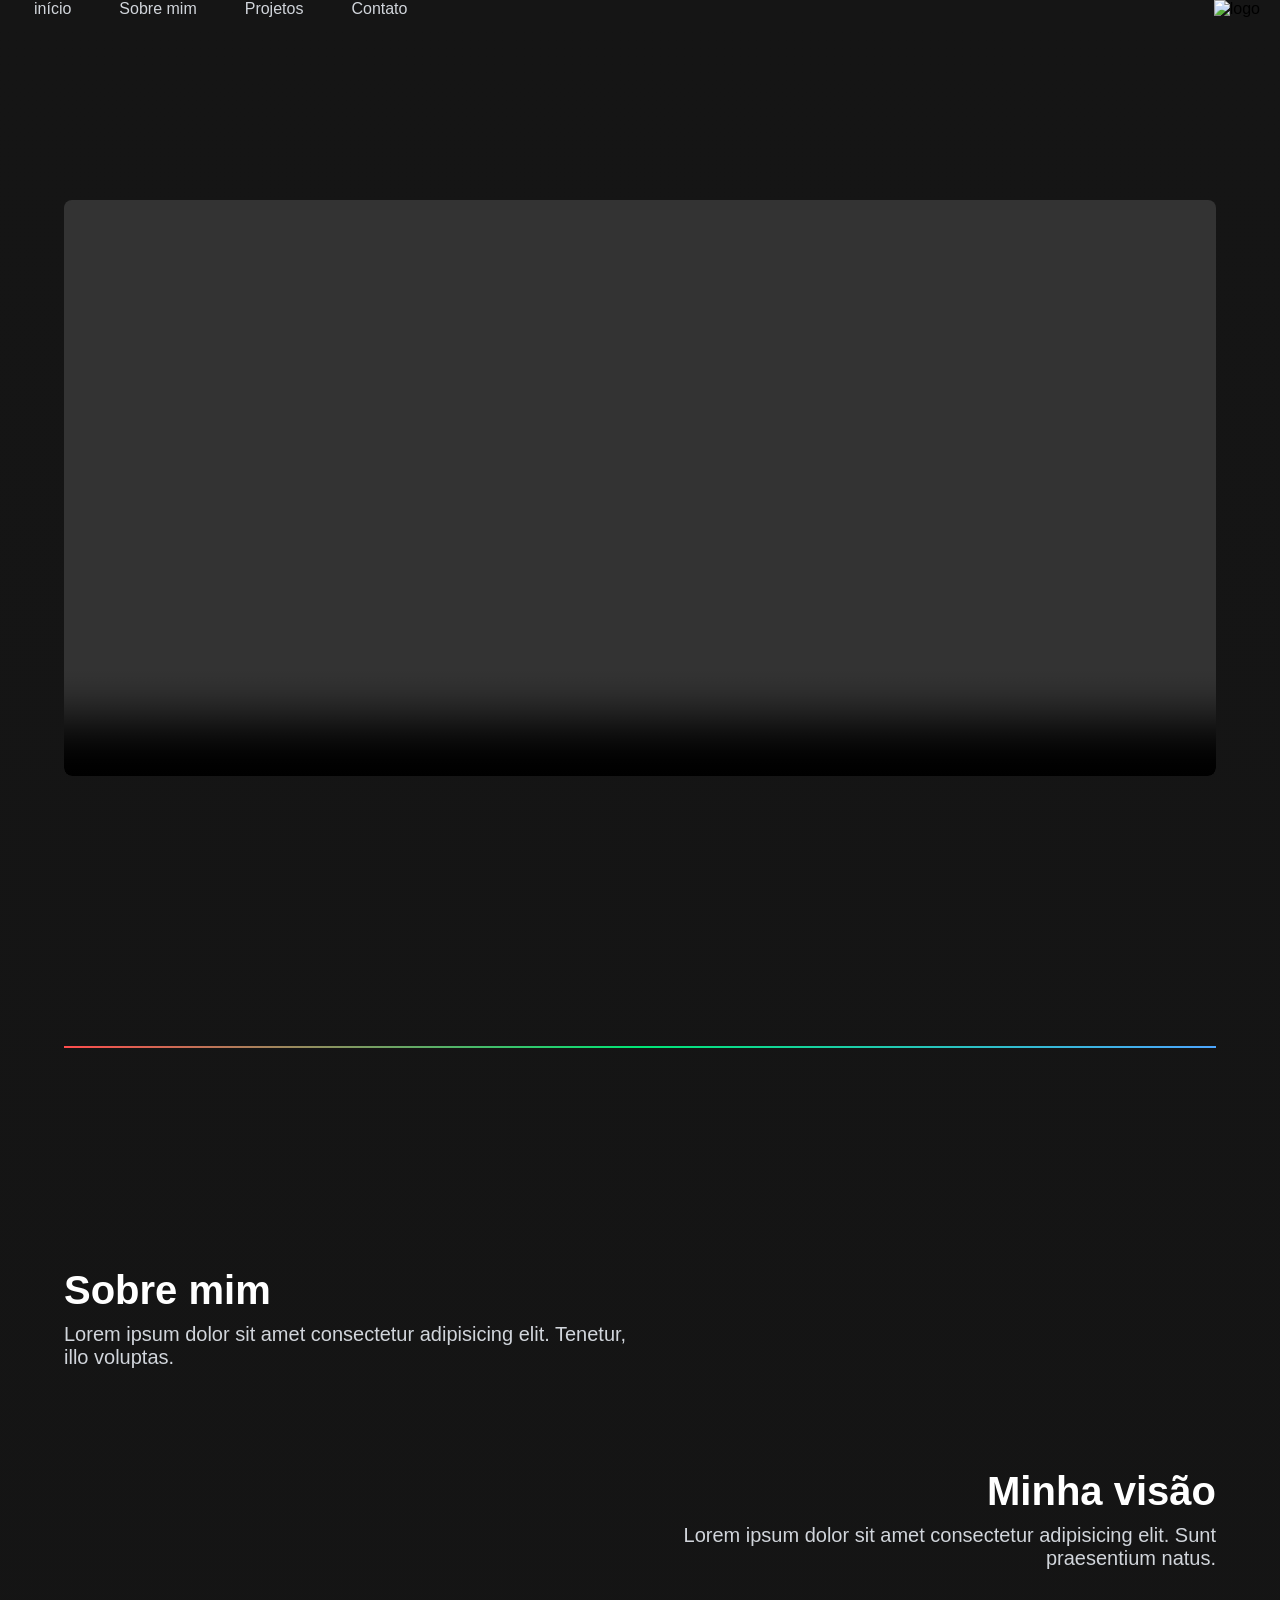
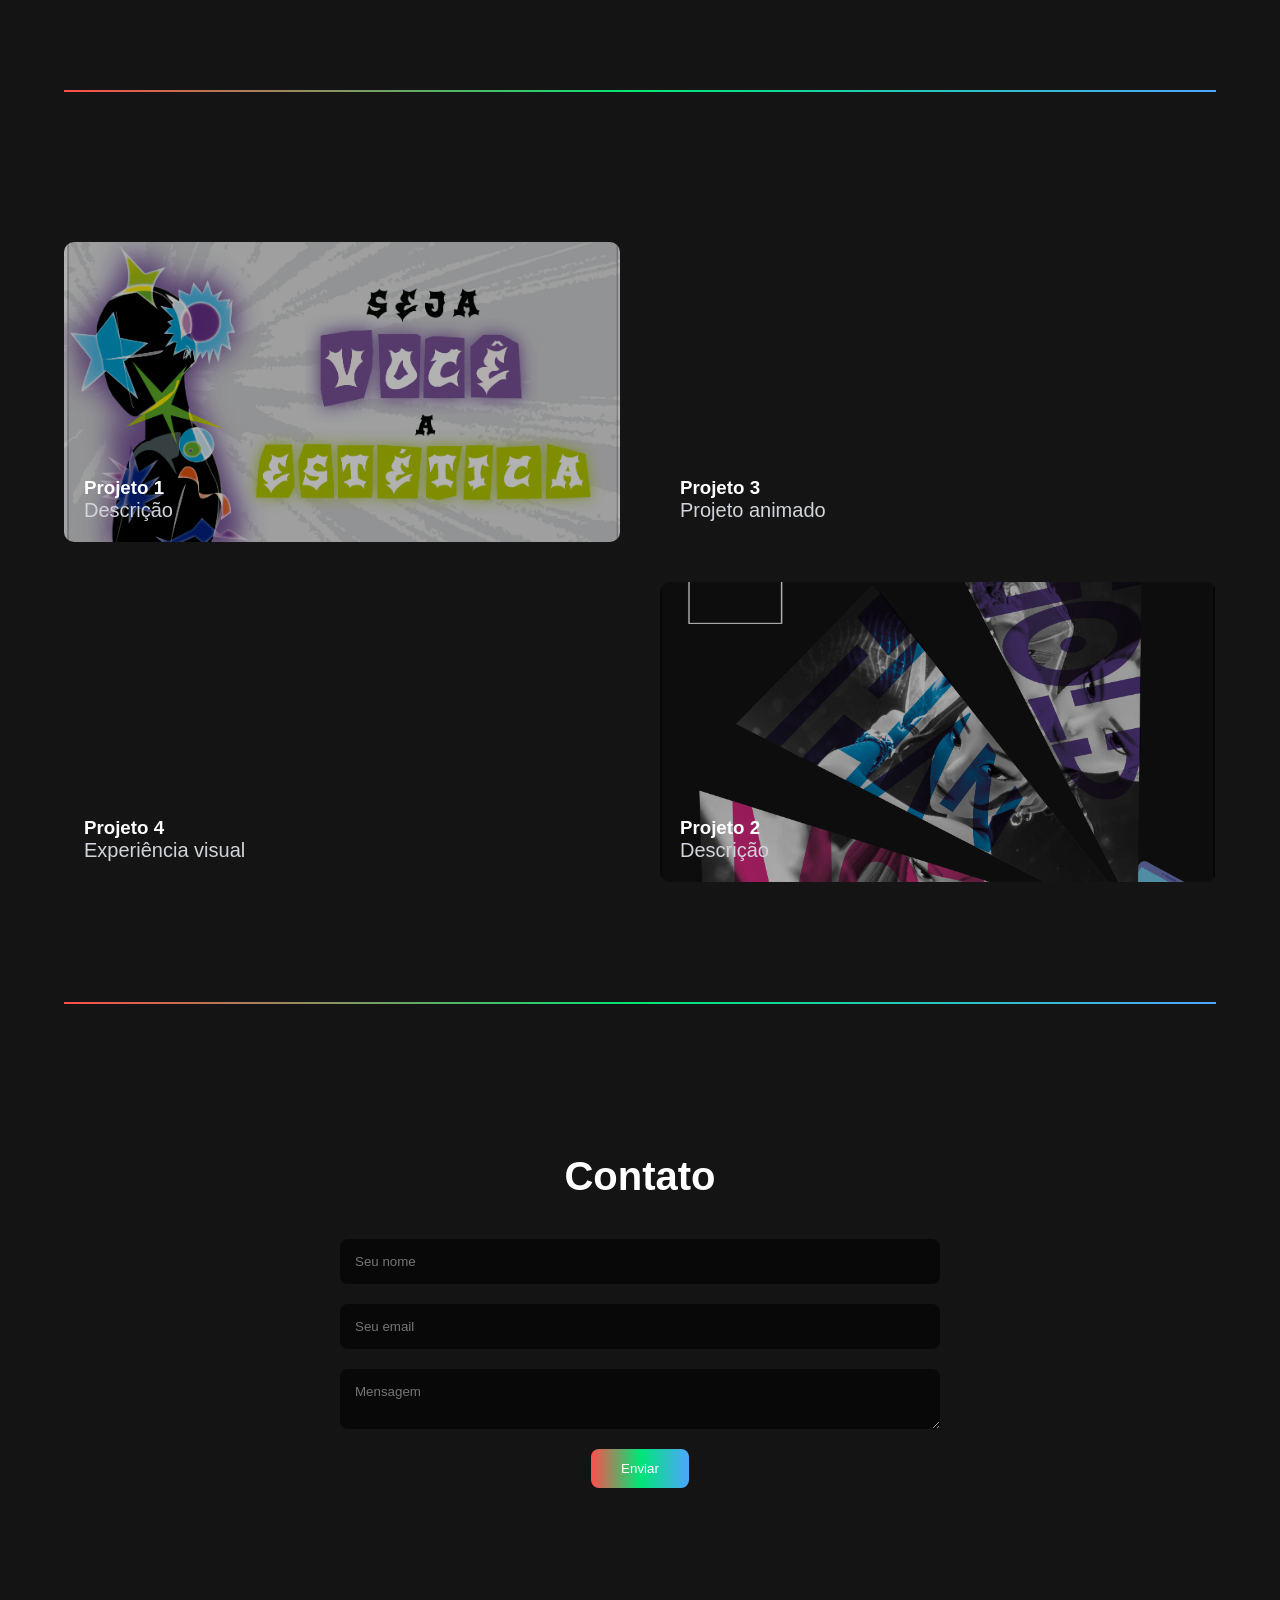
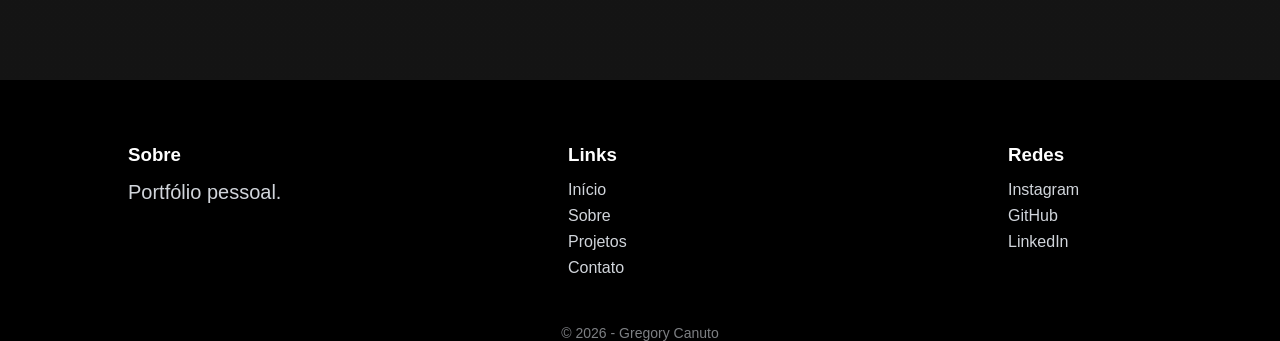
==== Site de portfolio/index.html @ 69cc81f3 "Add files via upload" ====
<!DOCTYPE html>
<html lang="pt-br">

<head>
<meta charset="utf-8">
<meta name="viewport" content="width=device-width, initial-scale=1">
<link rel="stylesheet" href="css/style.css">
<title>Gregory Canuto</title>
</head>

<body>

<header>

<nav>



<ul class="menu" >
<li><a href="#inicio">início</a></li>
<li><a href="#sobre"> Sobre mim</a></li>
<li><a href="#projetos"> Projetos</a></li>
<li><a href="#contato"> Contato</a></li>
</ul>
<div class="logo">
<img src="imagem/Logo.PNG" alt="logo">
</div>

</nav >

</header >


<main id="inicio" >
<div class="introdutorio" >
<video controls>
	<source src="video/teste.mp4" type="video/mp4">
</video>
</div>


<div class="sobre" id="sobre">
<div class="divisor"></div>



<div class="coluna">
<h1>Sobre mim</h1>
<p>Lorem ipsum dolor sit amet consectetur adipisicing elit. Tenetur, illo voluptas.</p>
</div>

<div class="coluna">
<h1>Minha visão</h1>
<p>Lorem ipsum dolor sit amet consectetur adipisicing elit. Sunt praesentium natus.</p>
</div>

</div>

<div id="projetos"> </div>
<div class="divisor"></div>

<div class="Projetos" id="projetos">
<a href="projeto1.html">
<div class="projeto horizontal">
<img src="imagem/projeto1.jpg">
<div class="info">
<h3>Projeto 1</h3>
<p>Descrição</p>
</div>
</div>
</a>

<a href="projeto3.html">
<div class="projeto horizontal">
<video muted loop autoplay>
<source src="video/projeto3.mp4" type="video/mp4">
</video>
<div class="info">
<h3>Projeto 3</h3>
<p>Projeto animado</p>
</div>
</div>
</a>

<a href="projeto4.html">
<div class="projeto horizontal">
<video muted loop autoplay>
<source src="video/projeto4.mp4" type="video/mp4">
</video>
<div class="info">
<h3>Projeto 4</h3>
<p>Experiência visual</p>
</div>
</div>
</a>

<a href="projeto2.html">
<div class="projeto vertical">
<img src="imagem/projeto2.png">
<div class="info">
<h3>Projeto 2</h3>
<p>Descrição</p>
</div>
</div>
</a>

</div>



<div class="divisor" id="contato"></div>

<div class="Contato" > 

<h1>Contato</h1>

<form class="form-contato">

<input type="text" placeholder="Seu nome">
<input type="email" placeholder="Seu email">

<textarea placeholder="Mensagem"></textarea>

<button>Enviar</button>

</form>


</div>

</main>


<footer>

<div class="footer-container">

<div class="footer-coluna">

<h3>Sobre</h3>
<p>Portfólio pessoal.</p>
</div>

<div class="footer-coluna">
<h3>Links</h3>
<a href="#inicio">Início</a>
<a href="#sobre">Sobre</a>
<a href="#projetos">Projetos</a>
<a href="#contato">Contato</a>
</div>

<div class="footer-coluna">
<h3>Redes</h3>
<a href="#">Instagram</a>
<a href="#">GitHub</a>
<a href="#">LinkedIn</a>
</div>

</div>

<p class="copyright">© 2026 - Gregory Canuto</p>

</footer>

</body>
</html>
---- Site de portfolio/css/style.css ----
*{
box-sizing:border-box;
margin:0;
padding:0;
font-family:Poppins,sans-serif;
}

html{
scroll-behavior:smooth;
}

:root{
--fundo:#151515;
--fundo2:#141414;
--texto:#d1d5db;
--rgb-gradient:linear-gradient(90deg,#ff4d4d,#00e676,#4da6ff);
}





body{
background:linear-gradient(180deg,var(--fundo),var(--fundo2));
}

main{
margin:0% 5% 5% 5%;
}

/* NAVBAR */

nav{
display:flex;
align-items:center;
justify-content:space-between;
position:fixed;
width:100%;
top:0;
background:var(--fundo);
padding:0px 20px;
z-index:1000;
}

.logo img{
width:150px;

}

.menu{
list-style:none;
display:flex;
gap:20px;
}

.menu a{
text-decoration:none;
color:var(--texto);
padding:8px 14px;


}

.menu a:hover{
color:white;
}

/*projeto videos tamanho*/
.video-responsivo{width: 100%; max-width: 100%;}

/* INTRO */

.introdutorio{
margin-top:200px;
display:flex;
justify-content:center;
align-items:center;
}

.introdutorio video{
width:100%;
max-width:1200px;
border-radius:8px;
}

/* SOBRE */

.sobre{
display:flex;
flex-direction:column;
gap:100px;
margin-top:150px;
}

.coluna{
width:50%;
}

.coluna:last-child{
align-self:flex-end;
text-align:right;
}

h1{
color:white;
font-size:40px;
margin-bottom:10px;
}

p{
color:var(--texto);
font-size:20px;
}

/* PROJETOS */

.Projetos{
margin-top:150px;
margin-bottom: 100px;
display:grid;
grid-template-columns: repeat(2, 1fr);
gap:40px;
}

.projeto{
position:relative;
overflow:hidden;
border-radius:10px;
height:300px;

}


.projeto img,
.projeto video{
width:100%;
height:100%;
object-fit:cover;
filter:brightness(0.7);
transition:0.5s;
}

.projeto:hover img,
.projeto:hover video{
filter:brightness(1.0);
transform:scale(1.05);  
}

.info{
position:absolute;
bottom:20px;
left:20px;
color:white;
}

/* CONTATO */

.Contato{
margin-top:150px;
text-align:center;
}

.form-contato{

margin-top:40px;
display:flex;
flex-direction:column;
gap:20px;
align-items:center;
}

.form-contato input,
.form-contato textarea{
width:100%;
max-width:600px;
padding:15px;
border:none;
border-radius:8px;
background:#080808;
color:white;
}

.form-contato button{
padding:12px 30px;
border:none;
border-radius:8px;
background:var(--rgb-gradient);
color:white;
cursor:pointer;
}

/* FOOTER */

footer{
margin-top:15%;
padding:0px;
background:#000;
color:var(--texto);
}

.footer-container{
display:flex;
justify-content:space-between;
flex-wrap:wrap;
gap:40px;
justify-content: center;

}

.footer-coluna{
flex:1;
min-width:200px;
margin-top: 5%;
margin-left: 10%;
}

.footer-coluna h3{
color:white;
margin-bottom:15px;
}

.footer-coluna a{
display:block;
color:var(--texto);
text-decoration:none;
margin-bottom:8px;
}

.footer-coluna a:hover{
color:white;
}

.copyright{
text-align:center;
margin-top:40px;
font-size:14px;
opacity:0.6;
}

/* DIVISOR */

.divisor{
width:100%;
height:2px;
margin:120px 0;
background:var(--rgb-gradient);
}

/* RESPONSIVO */

@media screen and (max-width:1100px){

.menu{
flex-wrap:wrap;
justify-content:center;
}

.Projetos{
grid-template-columns:1fr;
}

div.projeto1{margin-top: 20%;}
.ctprojeto1{width: 80%;}

.projeto2{margin-top: 20%; }
.ctprojeto2{width: 80%;}

.coluna{
width:100%;
text-align:left;
}

.coluna:last-child{
text-align:left;
align-self:flex-start;
}

}

@media screen and (max-width:620px){

div.projeto1{margin-top: 60%;}
.ctprojeto1{width: 60%;}

nav {

    flex-direction: column-reverse; 
    padding: 20px;
  }

border{ color: white;}

.menu {
    display: flex;
    flex-direction: column; 
    align-items: center;   
    text-align: center;
    width: 100%;
    gap: 20px;
    margin-top: 15px;      
  }

.logo img {
width: 130px;          
  }


.introdutorio{margin-top: 80%;}

.projeto2{margin-top: 60%; }
.ctprojeto2{width: 80%;}

.projeto1{margin-top: 60%; }
.ctprojeto1{width: 80%;}

.video-responsivo{width: 100%; max-width: 100%;}

.Projetos{
grid-template-columns:1fr;
}

form{margin-bottom: 40%;}

.coluna{
width:100%;
text-align:left;
}


.coluna:last-child{
text-align:left;
align-self:flex-start;
}

}

/*Visualização Projeto*/

.projeto1{
margin-top:5%;
display:flex;
justify-content:center;
align-items:center;
}

.projeto1{
width:100%;
}

.projeto2{
display:flex;
justify-content:center;
align-items:center;
}

.projeto2{
width:100%;
}
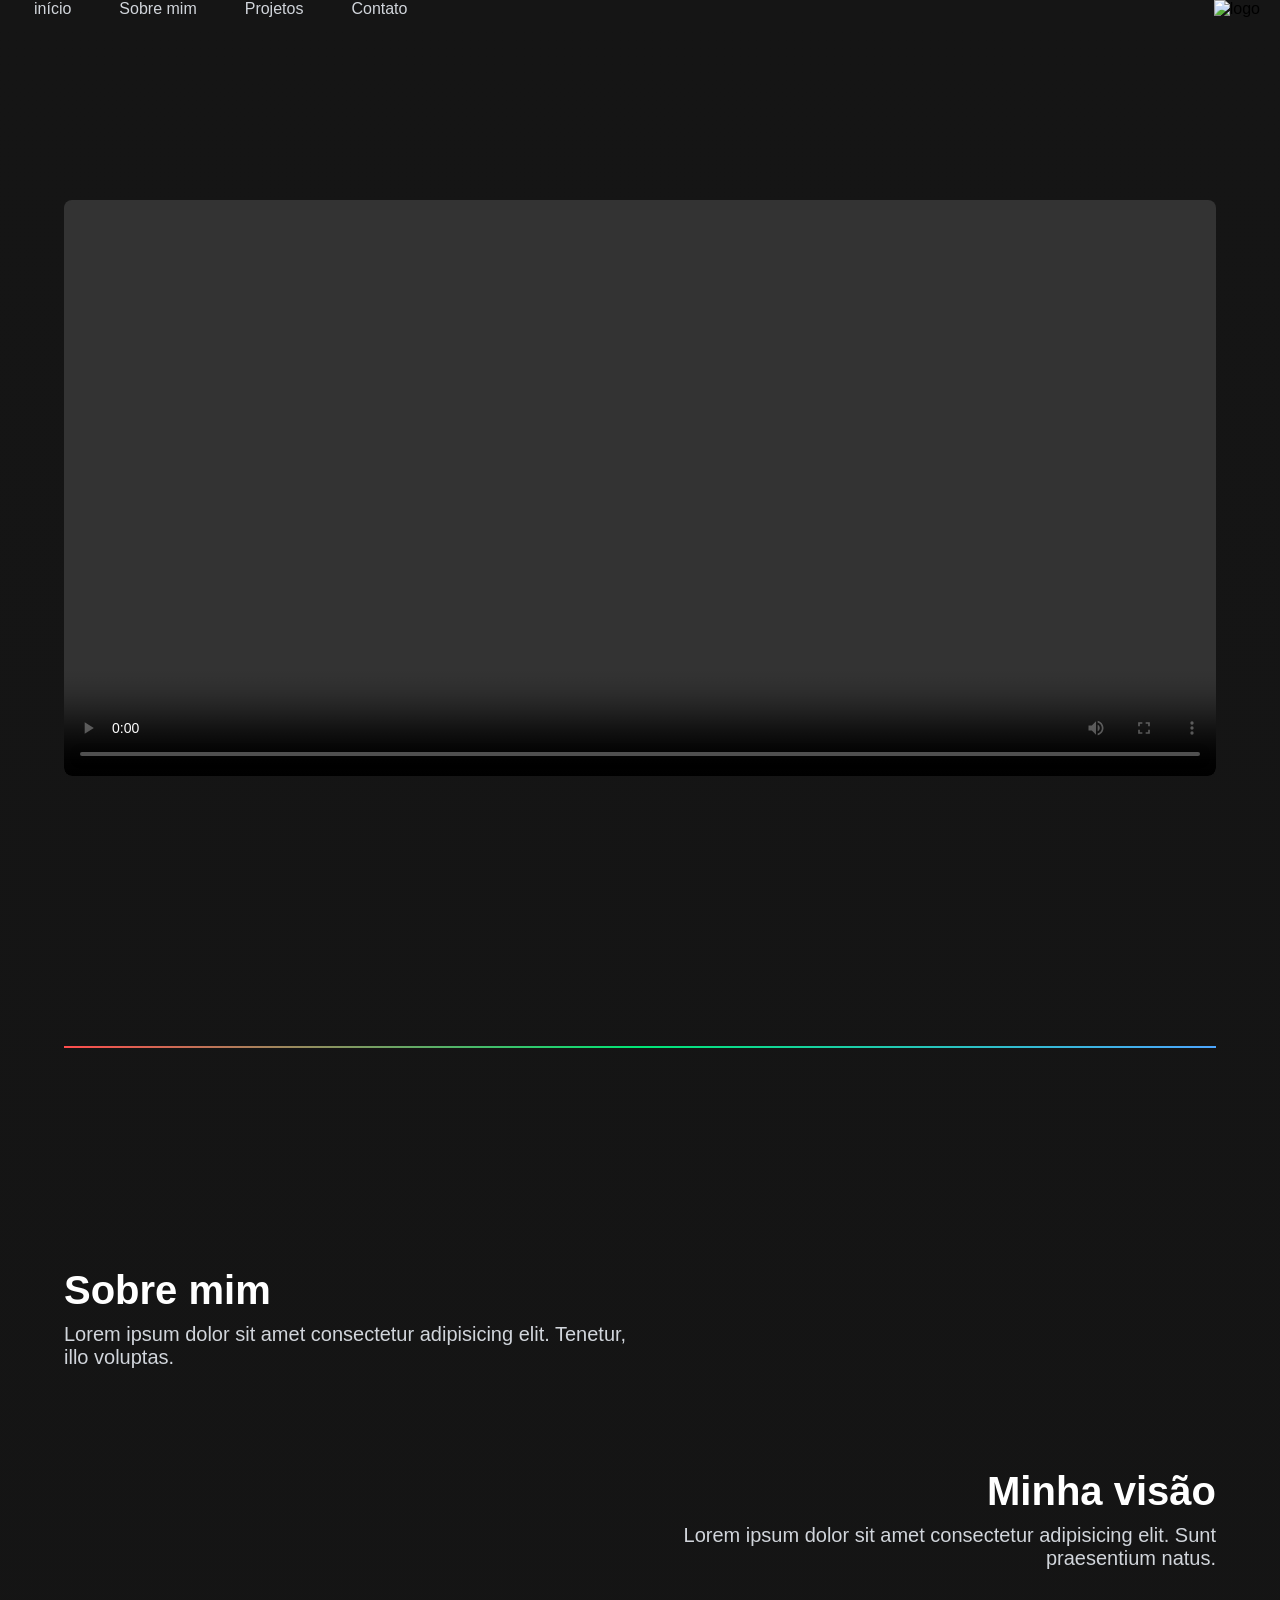
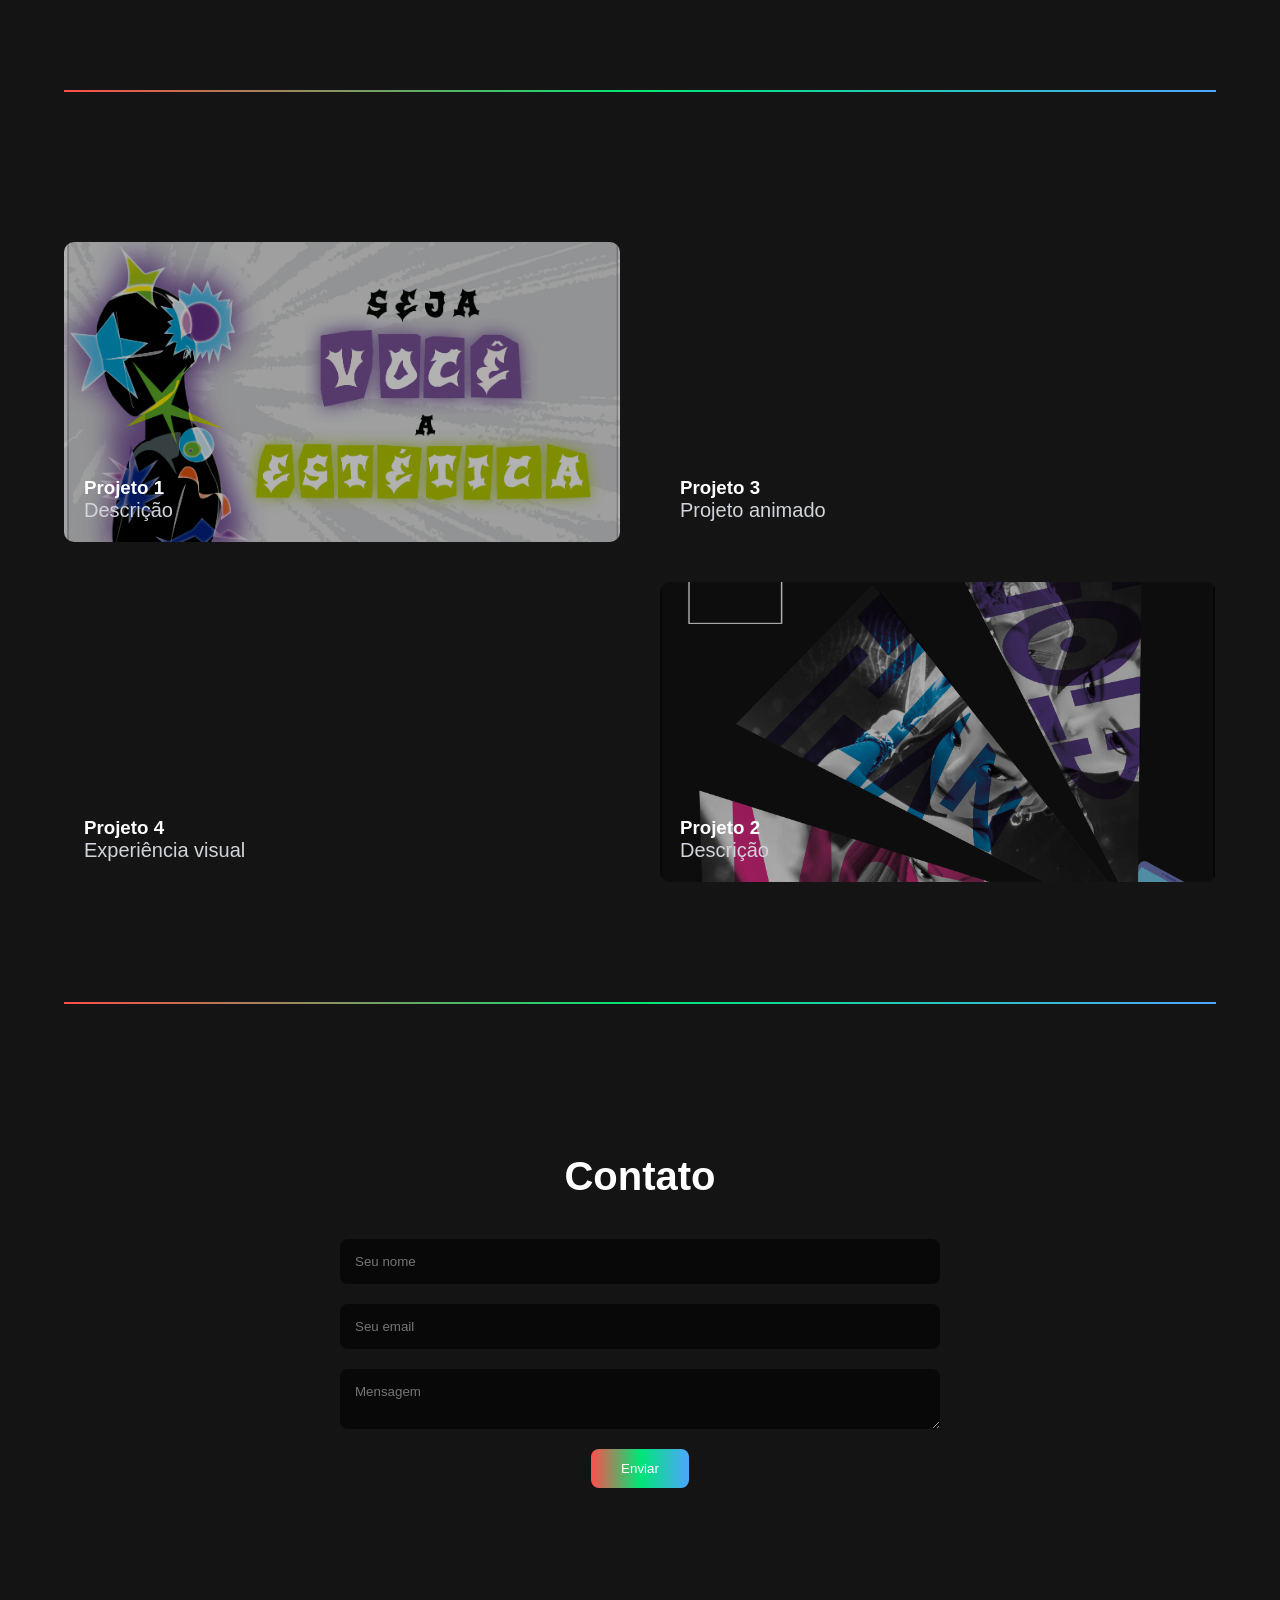
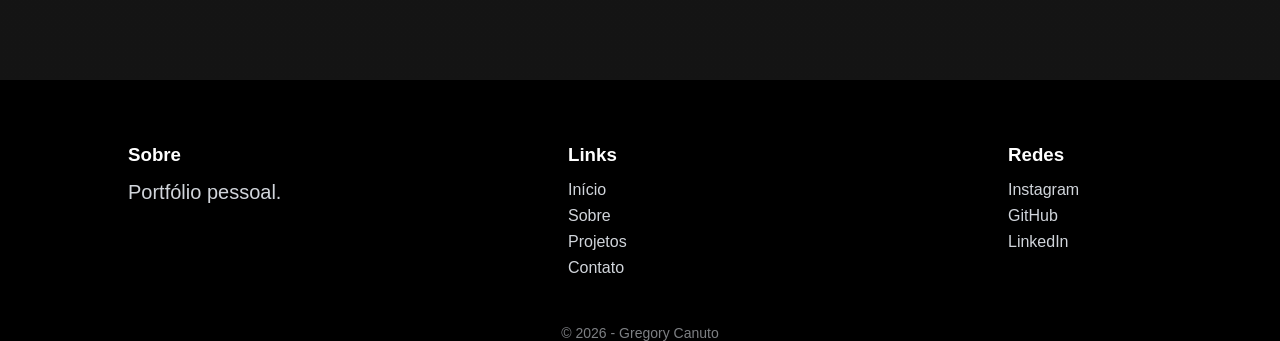
==== commit 45e9d2ef: "Update index.html" ====
--- a/Site de portfolio/index.html
+++ b/Site de portfolio/index.html
@@ -23,7 +23,7 @@
 <li><a href="#contato"> Contato</a></li>
 </ul>
 <div class="logo">
-<img src="imagem/Logo.PNG" alt="logo">
+<img src="imagem/logo.PNG" alt="logo">
 </div>
 
 </nav >
